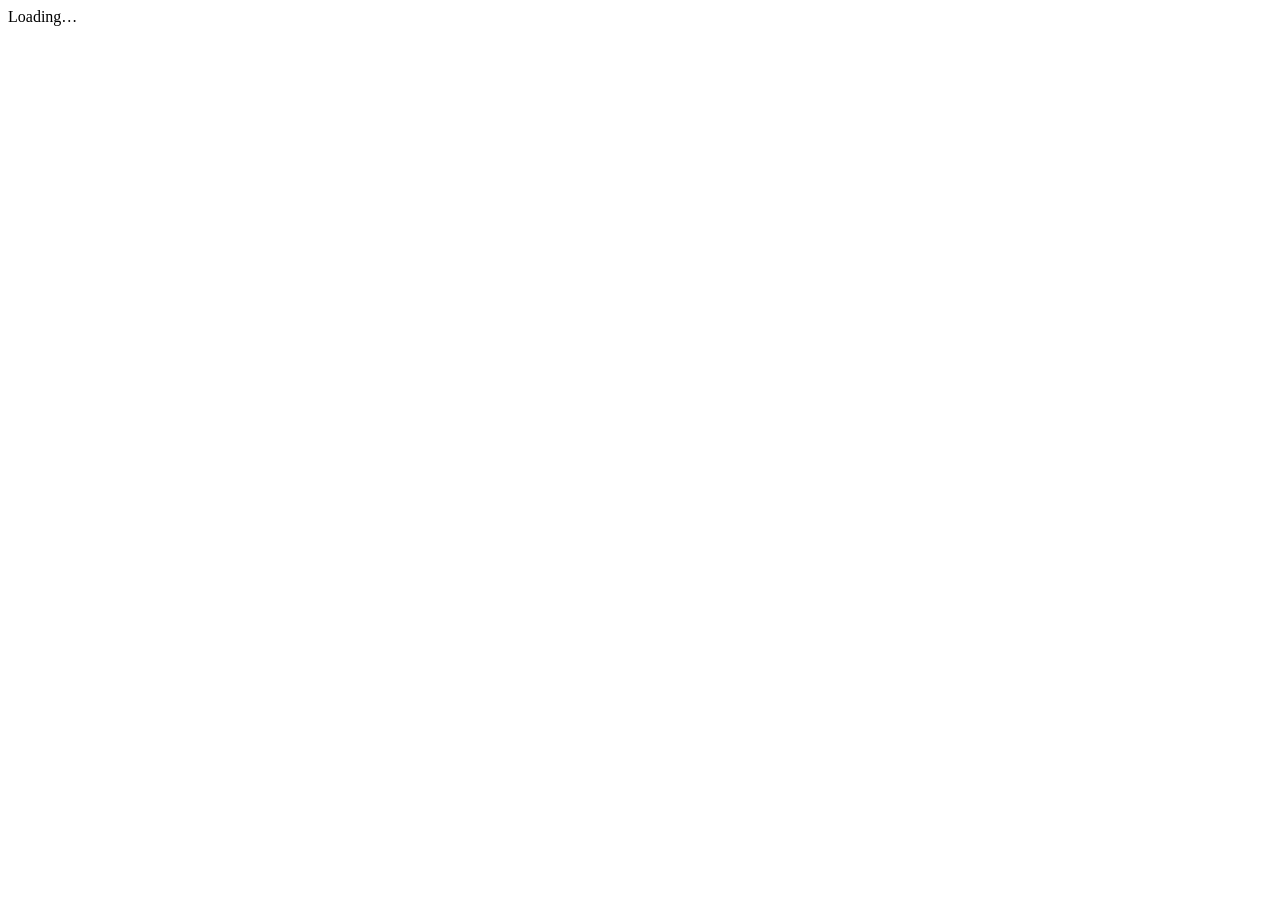
==== englishbot/mini_app_static/editor.html @ 407808ba "Add a dictionary web editor inside the Telegram Mini App /teacher_content now opens a phone-friendly" ====
<!doctype html>
<html lang="en">
<head>
  <meta charset="utf-8">
  <meta name="viewport" content="width=device-width, initial-scale=1, viewport-fit=cover">
  <title>Dictionary</title>
  <script src="https://telegram.org/js/telegram-web-app.js?63"></script>
  <link rel="stylesheet" href="/mini-app/editor.css">
</head>
<body>
  <main id="app" aria-live="polite">
    <div class="muted">Loading…</div>
  </main>
  <script src="/mini-app/editor.js" defer></script>
</body>
</html>
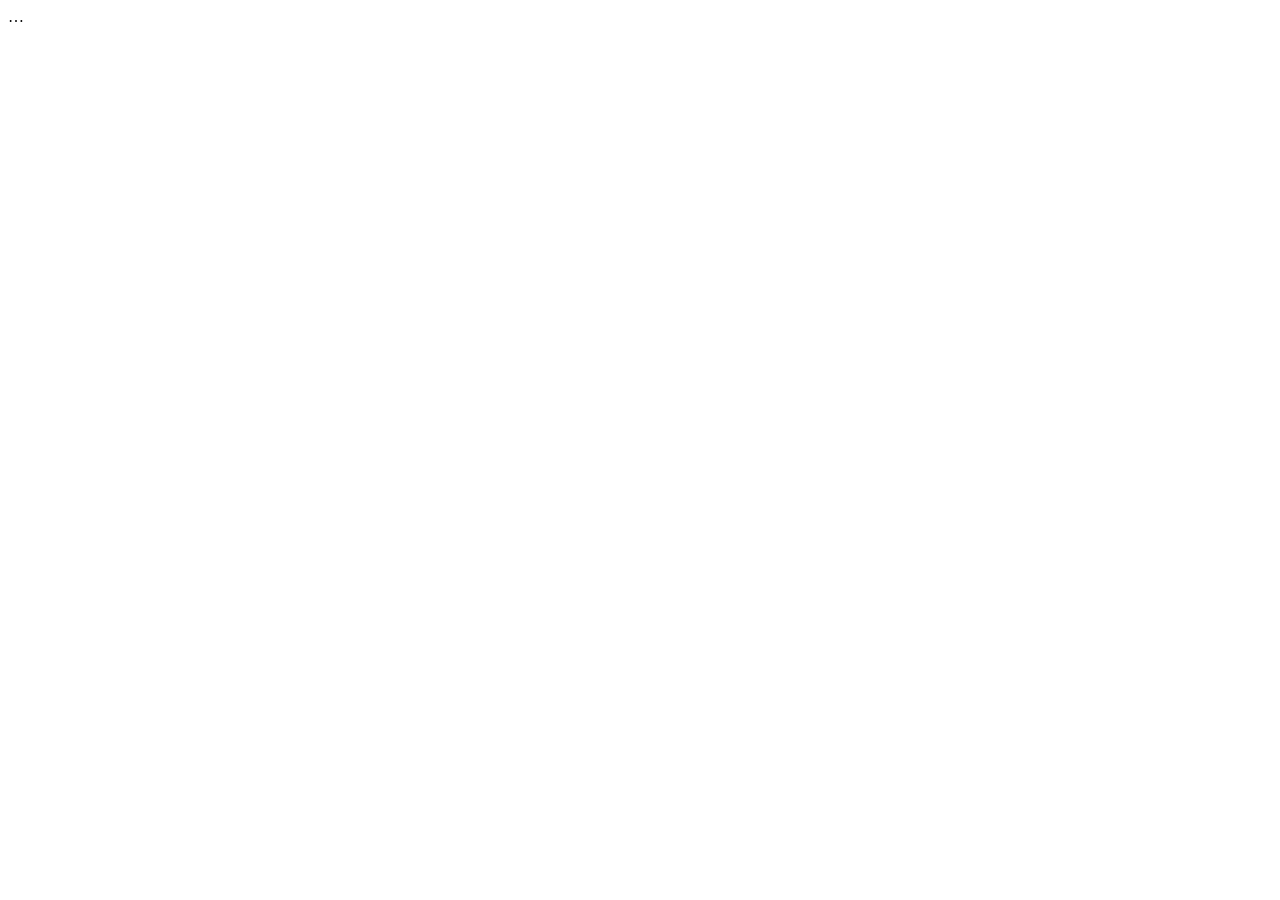
==== commit f2e7537b: "Give both Mini Apps a livelier shared design and fix stray null text Co-Authored-By: Claude Opus 5.5" ====
--- a/englishbot/mini_app_static/editor.html
+++ b/englishbot/mini_app_static/editor.html
@@ -5,11 +5,14 @@
   <meta name="viewport" content="width=device-width, initial-scale=1, viewport-fit=cover">
   <title>Dictionary</title>
   <script src="https://telegram.org/js/telegram-web-app.js?63"></script>
+  <link rel="preconnect" href="https://fonts.googleapis.com">
+  <link rel="preconnect" href="https://fonts.gstatic.com" crossorigin>
+  <link rel="stylesheet" href="https://fonts.googleapis.com/css2?family=Nunito:wght@400;600;700;800;900&display=swap">
   <link rel="stylesheet" href="/mini-app/editor.css">
 </head>
 <body>
   <main id="app" aria-live="polite">
-    <div class="muted">Loading…</div>
+    <div class="muted">…</div>
   </main>
   <script src="/mini-app/editor.js" defer></script>
 </body>
